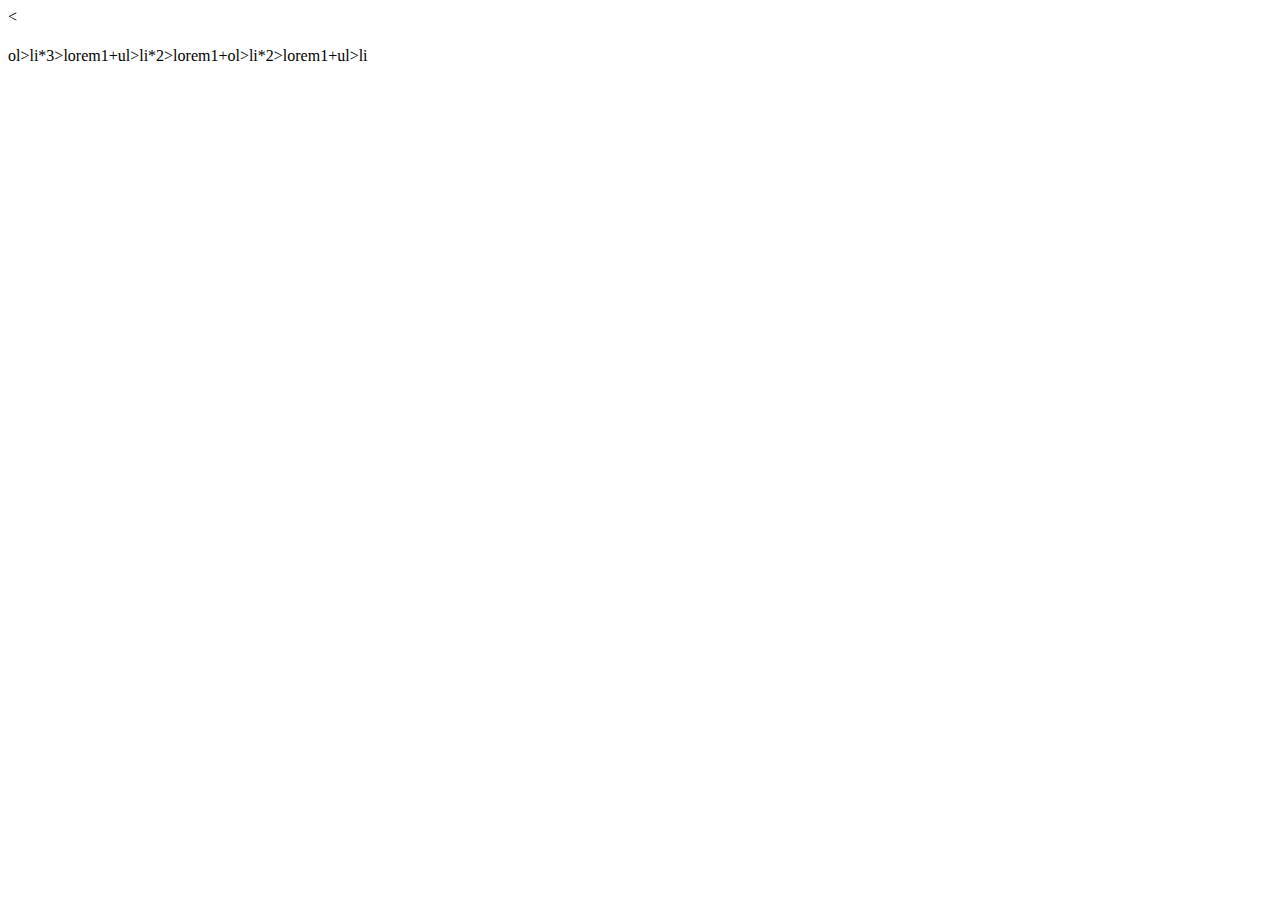
==== index2.html @ b7ecf286 "ds 03.01" ====
<<!DOCTYPE html>
<html>
<head>
    <meta charset="utf-8">
    <meta http-equiv="X-UA-Compatible" content="IE=edge">
    <title>Page Title</title>
    <meta name="viewport" content="width=device-width, initial-scale=1">
    <link rel="stylesheet" type="text/css" media="screen" href="main.css">
    <script src="main.js"></script>
</head>
<body>
    <h1></h1>

    ol>li*3>lorem1+ul>li*2>lorem1+ol>li*2>lorem1+ul>li
</body>
</html>
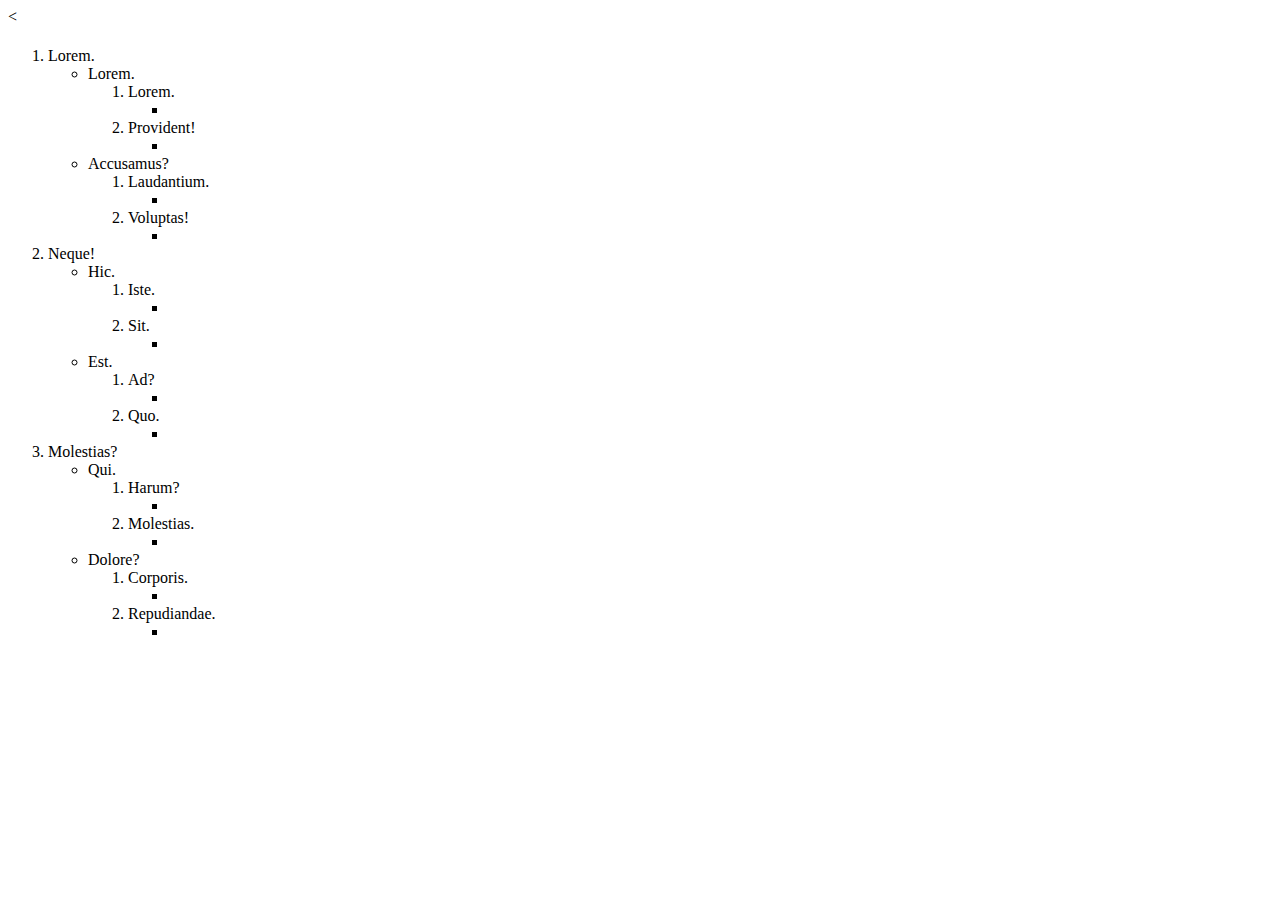
==== commit 901f99a5: "Merge remote-tracking branch 'upstream/master'" ====
--- a/index2.html
+++ b/index2.html
@@ -11,6 +11,124 @@
 <body>
     <h1></h1>
 
-    ol>li*3>lorem1+ul>li*2>lorem1+ol>li*2>lorem1+ul>li
+    <ol>
+        <li>
+            Lorem.
+            <ul>
+                <li>
+                    Lorem.
+                    <ol>
+                        <li>
+                            Lorem.
+                            <ul>
+                                <li></li>
+                            </ul>
+                        </li>
+                        <li>
+                            Provident!
+                            <ul>
+                                <li></li>
+                            </ul>
+                        </li>
+                    </ol>
+                </li>
+                <li>
+                    Accusamus?
+                    <ol>
+                        <li>
+                            Laudantium.
+                            <ul>
+                                <li></li>
+                            </ul>
+                        </li>
+                        <li>
+                            Voluptas!
+                            <ul>
+                                <li></li>
+                            </ul>
+                        </li>
+                    </ol>
+                </li>
+            </ul>
+        </li>
+        <li>
+            Neque!
+            <ul>
+                <li>
+                    Hic.
+                    <ol>
+                        <li>
+                            Iste.
+                            <ul>
+                                <li></li>
+                            </ul>
+                        </li>
+                        <li>
+                            Sit.
+                            <ul>
+                                <li></li>
+                            </ul>
+                        </li>
+                    </ol>
+                </li>
+                <li>
+                    Est.
+                    <ol>
+                        <li>
+                            Ad?
+                            <ul>
+                                <li></li>
+                            </ul>
+                        </li>
+                        <li>
+                            Quo.
+                            <ul>
+                                <li></li>
+                            </ul>
+                        </li>
+                    </ol>
+                </li>
+            </ul>
+        </li>
+        <li>
+            Molestias?
+            <ul>
+                <li>
+                    Qui.
+                    <ol>
+                        <li>
+                            Harum?
+                            <ul>
+                                <li></li>
+                            </ul>
+                        </li>
+                        <li>
+                            Molestias.
+                            <ul>
+                                <li></li>
+                            </ul>
+                        </li>
+                    </ol>
+                </li>
+                <li>
+                    Dolore?
+                    <ol>
+                        <li>
+                            Corporis.
+                            <ul>
+                                <li></li>
+                            </ul>
+                        </li>
+                        <li>
+                            Repudiandae.
+                            <ul>
+                                <li></li>
+                            </ul>
+                        </li>
+                    </ol>
+                </li>
+            </ul>
+        </li>
+    </ol>
 </body>
 </html>